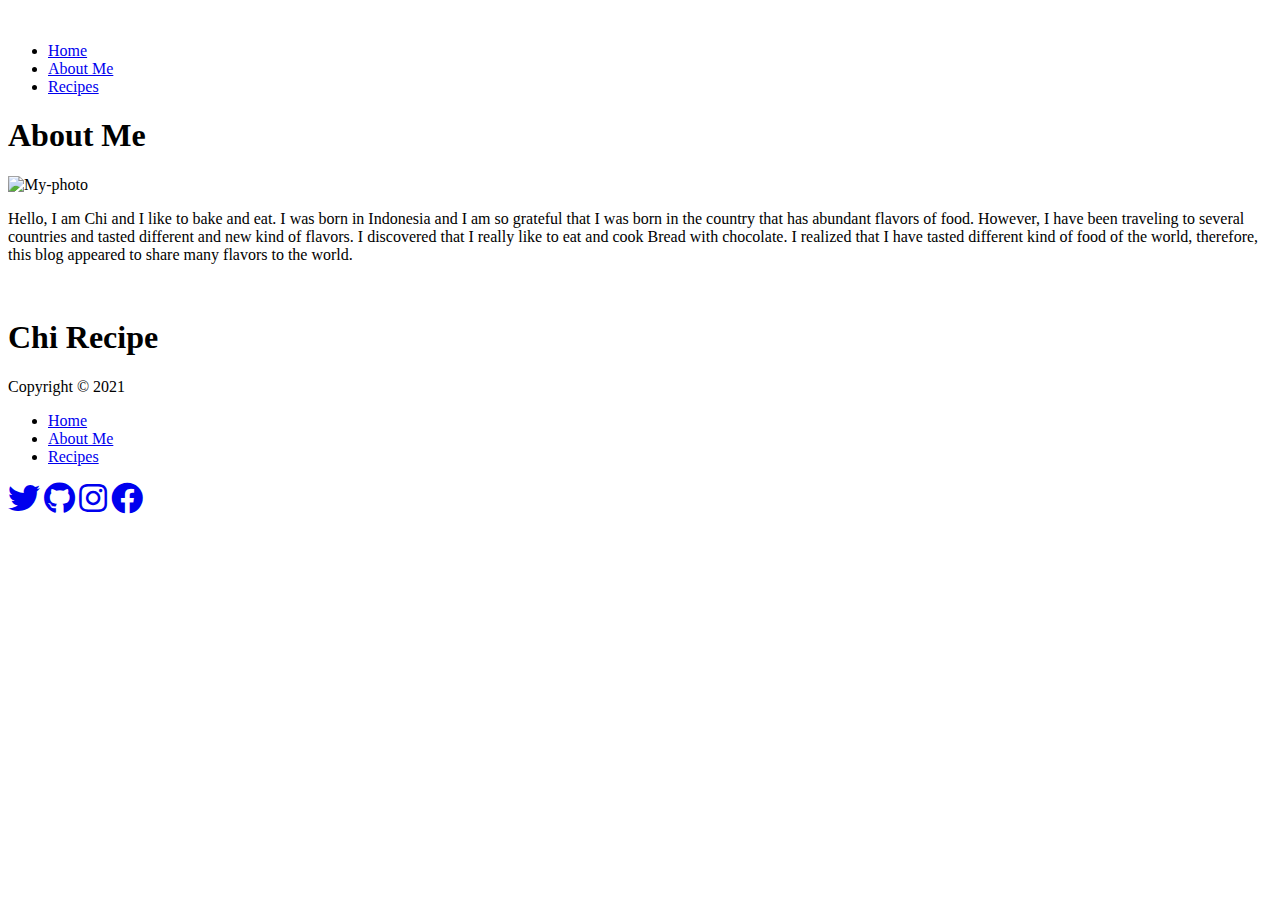
==== aboutme.html @ 8f1cc9e1 "Add files via upload" ====
<!DOCTYPE html>
<html lang="en">
<head>
    <meta charset="UTF-8">
    <meta http-equiv="X-UA-Compatible" content="IE=edge">
    <meta name="viewport" content="width=device-width, initial-scale=1.0">
    <link rel="stylesheet" href="https://cdnjs.cloudflare.com/ajax/libs/font-awesome/5.15.4/css/all.min.css" integrity="sha512-1ycn6IcaQQ40/MKBW2W4Rhis/DbILU74C1vSrLJxCq57o941Ym01SwNsOMqvEBFlcgUa6xLiPY/NS5R+E6ztJQ==" crossorigin="anonymous" referrerpolicy="no-referrer" />
    <link rel="stylesheet" href="css/style.css">
    <link href="https://fonts.googleapis.com/css2?family=Dancing+Script:wght@500&display=swap" rel="stylesheet">
    <link href="https://fonts.googleapis.com/css2?family=Quicksand:wght@600&display=swap" rel="stylesheet">
    <title>Chi Recipe | Recipes for SweetTooth</title>
</head>
<body>
    <!-- Navbar -->
    <div class="navbar">
        <div class="container flex">
            <img src="images/logo.png" alt="" style="width: 250px;">
            <!-- <h1 class="logo"><img src="images/logo.png" alt=""></h1> -->
            <nav>
                <ul>
                    <li><a href="index.html">Home</a></li>
                    <li><a href="aboutme.html">About Me</a></li>
                    <li><a href="index.html#recipes">Recipes</a></li>
                </ul>
            </nav>
        </div>
    </div>

    <!-- Head -->
    <section class="features-sub-head bg-light py-3">
        <div class="container ">
            <div>
                <h1 class="xl">About Me</h1>
                <img src="images/paris.jpg" alt="My-photo">
                <p class="lead">
                    Hello, I am Chi and I like to bake and eat. 

                    I was born in Indonesia and I am so grateful that I was born in the country that 
                    has abundant flavors of food. However, I have been traveling to several countries and tasted different 
                    and new kind of flavors. I discovered that I really like to eat and cook Bread with chocolate.
                    I realized that I have tasted different kind of food of the world, therefore, this blog appeared to share many flavors to the world.
                </p>
            </div>
            <img src="images/server.png" alt="">
        </div>
    </section>

    

    <!-- Footer -->
    <footer class="footer bg-dark py-5">
        <div class="container grid grid-3">
            <div>
                <h1>Chi Recipe</h1>
                <p>Copyright &copy; 2021</p>
            </div>
            <nav>
                <ul>
                    <li><a href="index.html">Home</a></li>                    
                    <li><a href="aboutme.html">About Me</a></li>                    
                    <li><a href="index.html#recipes">Recipes</a></li>                    
                </ul>
            </nav>
            <div class="social">
                <a href="https://twitter.com/citradiani"><i class="fab fa-twitter fa-2x"></i></a>
                <a href="https://github.com/citraput"><i class="fab fa-github fa-2x"></i></a>
                <a href="https://www.instagram.com/citradianip/"><i class="fab fa-instagram fa-2x"></i></a>
                <a href="https://www.facebook.com/citradp24/"><i class="fab fa-facebook fa-2x"></i></a>
            </div>
        </div>
    </footer>
</body>
</html>
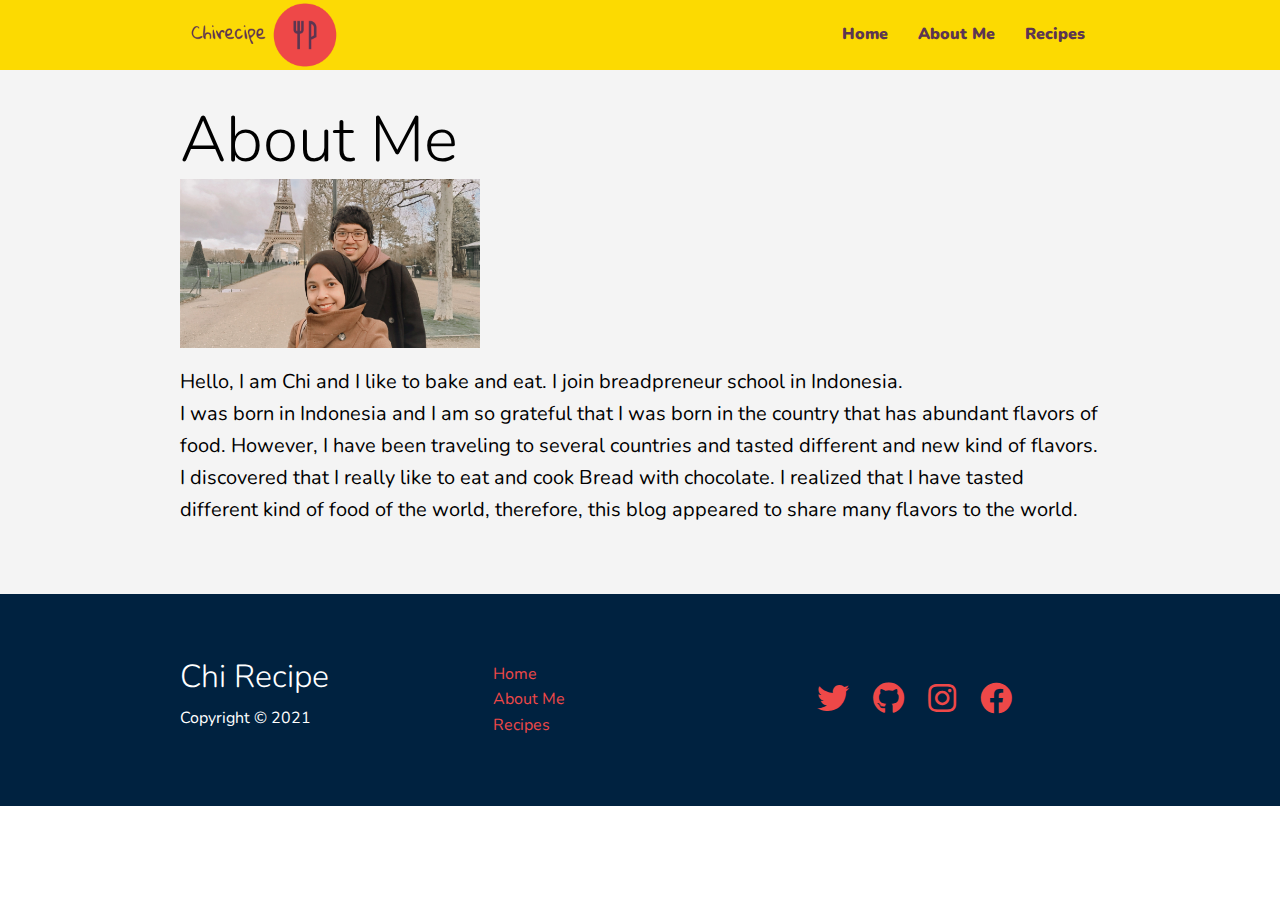
==== commit 067f2907: "Add files via upload" ====
--- a/aboutme.html
+++ b/aboutme.html
@@ -6,6 +6,8 @@
     <meta name="viewport" content="width=device-width, initial-scale=1.0">
     <link rel="stylesheet" href="https://cdnjs.cloudflare.com/ajax/libs/font-awesome/5.15.4/css/all.min.css" integrity="sha512-1ycn6IcaQQ40/MKBW2W4Rhis/DbILU74C1vSrLJxCq57o941Ym01SwNsOMqvEBFlcgUa6xLiPY/NS5R+E6ztJQ==" crossorigin="anonymous" referrerpolicy="no-referrer" />
     <link rel="stylesheet" href="css/style.css">
+    <link rel="stylesheet" href="css/utilities.css">
+    <link rel="stylesheet" href="css/responsive.css">
     <link href="https://fonts.googleapis.com/css2?family=Dancing+Script:wght@500&display=swap" rel="stylesheet">
     <link href="https://fonts.googleapis.com/css2?family=Quicksand:wght@600&display=swap" rel="stylesheet">
     <title>Chi Recipe | Recipes for SweetTooth</title>
@@ -34,7 +36,8 @@
                 <img src="images/paris.jpg" alt="My-photo">
                 <p class="lead">
                     Hello, I am Chi and I like to bake and eat. 
-
+                    I join breadpreneur school in Indonesia.
+                    <br>
                     I was born in Indonesia and I am so grateful that I was born in the country that 
                     has abundant flavors of food. However, I have been traveling to several countries and tasted different 
                     and new kind of flavors. I discovered that I really like to eat and cook Bread with chocolate.
--- a/css/style.css
+++ b/css/style.css
@@ -0,0 +1,729 @@
+@import url('https://fonts.googleapis.com/css2?family=Nunito:wght@200&display=swap');
+
+:root {
+    --primary-color: #FCDA01;
+    --secondary-color: #1c3fa8;
+    --dark-color: #002240;
+    --light-color: #f4f4f4;
+    --success-color: #5cb85c;
+    --error-color: #d9534f;
+    --button-color: #EE4848;
+    --text-color: #5C3551;
+}
+
+* {
+    box-sizing: border-box;
+    padding: 0;
+    margin: 0;
+}
+
+body {
+    font-family: 'Nunito', sans-serif;
+    color: black;
+    line-height: 1.6;
+}
+
+ul {
+    list-style-type: none; /* Remove the dot */
+}
+
+a {
+    text-decoration: none; /* delete underline in a */
+    color: #333;
+}
+
+h1, h2 {
+    font-weight: 300;
+    line-height: 1.2;
+    /* margin: 10px 0; */
+}
+
+p {
+    margin: 10px 0;
+}
+
+img {
+    width: 100%;
+}
+
+code, 
+pre {
+    background: #333;
+    color: #fff;
+    padding: 10px;
+}
+
+.hidden {
+    visibility: hidden;
+    height: 0;
+}
+
+/* Navbar */
+.navbar {
+    background-color: var(--primary-color);
+    color: #fff;
+    height: 70px;
+}
+
+.navbar ul {
+    display: flex;
+}
+
+.navbar a {
+    color: var(--text-color);
+    padding: 10px;
+    margin: 0 5px;
+    font-weight: 900;
+}
+
+.navbar a:hover {
+    border-bottom: 2px var(--button-color) solid;
+}
+
+.navbar .flex {
+    justify-content: space-between; 
+    /* make the navbar to the leftside */
+}
+
+/* Showcase */
+.showcase {
+    height: 500px;
+    background-color: #faf5f8;
+    color: black;
+    position: relative; /* ?? */
+}
+
+.showcase h1 {
+    /* margin-top: 50px; */
+    font-size: 38px;
+}
+
+.showcase p {
+    margin: 26px 0;
+}
+
+.showcase .grid {
+    grid-template-columns: 55% 45%;
+    gap: 30px;
+    overflow: visible;
+}
+
+.showcase-text {
+    animation: slideInFromLeft 1s ease-in;
+}
+
+.showcase-form {
+    position: relative;
+    top: 60px;
+    height: 450px;
+    width: 400px;
+    padding: 40px;
+    z-index: 100;
+    animation: slideInFromRight 1s ease-in;
+}
+
+.showcase-form .form-control {
+    margin: 30px 0;
+}
+
+.showcase-form input[type='text'],
+.showcase-form input[type='email'] {
+    border: 0;
+    border-bottom: 1px solid #b4becb;
+    width: 100%;
+    padding: 3px;
+    font-size: 16px;
+}
+
+.showcase-form input:focus{
+    outline: none;
+}
+
+.showcase::before, 
+.showcase::after {
+    content: '';
+    position:absolute;
+    height: 90px;
+    bottom: -70px;
+    right: 0;
+    left: 0;
+    background: white;
+    transform: skewY(-3deg);
+    -webkit-transform: skewY(-3deg);
+    -moz-transform: skewY(-3deg);
+    -ms-transform: skewY(-3deg);
+}
+
+/* Stats */
+.stats {
+    padding-top: 100px;
+    animation: slideInFromBottom 1s ease-in;
+}
+
+.stats-heading {
+    max-width: 500px;
+    margin: 0 auto;
+    text-align: center;
+    margin-left: auto;
+    margin-right: auto;
+    align-self: center;
+}
+
+.stats .grid h3 {
+    font-size: 35px;
+}
+
+.stats .grid p {
+    font-size: 20px;
+    font-weight: bold;
+}
+
+/* cli */
+.cli .grid {
+    grid-template-columns: repeat(3, 1fr);
+    grid-template-rows: repeat(2, 1fr);
+}
+
+.cli .grid > *:first-child {
+    grid-column: 1 / span 2;
+    grid-row: 1 / span 2;
+}
+
+/* Cloud */
+.cloud .grid {
+    grid-template-columns: 4fr 3fr;
+}
+
+/* languages */
+.languages .flex {
+    flex-wrap: wrap;
+}
+
+.languages .card {
+    text-align: center;
+    margin: 18px 10px 40px;
+    transition: transform 0.2s ease-in;
+}
+
+.languages .card h4 {
+    font-size: 20px;
+    margin-bottom: 10px;
+}
+
+.languages .card:hover {
+    transform: translateY(-15px);
+}
+
+/* Overlay */
+.container-overlay {
+    position: relative;
+    width: auto;
+}
+.image {
+    display: block;
+    width: 100%;
+    height: auto;
+  }
+
+.image__img {
+    display: block;
+    width: 100%;
+}
+
+.image__overlay {
+    position: absolute;
+    top: 0;
+    left: 0;
+    width: 100%;
+    height: 100%;
+    background: rgba(0, 0, 0, 0.6);
+    color: #FFF;
+    font-family: 'Quicksand', sans-serif;
+    text-align: center;
+    padding-top: 85px;
+    opacity: 0;
+    transition: opacity 0.25s;
+}
+
+.image__overlay > * {
+    transform: translateY(20px);
+    transition: transform 0.25s;
+}
+
+.image__overlay:hover {
+    opacity: 1;
+}
+
+.image__title {
+    font-size: 1.5em;
+}
+
+/* .container-overlay:hover {
+    opacity: 0.2;
+} */
+
+.text-bread {
+    width:340px;
+    height:100px;
+    background:#FFF;
+    opacity:0;
+  }
+
+.container-overlay:hover .text-bread
+  {
+    opacity:0.6;
+    text-align:justify;
+    color:#000000;
+    font-size:20px;
+    font-weight:700;
+    font-family:"Times New Roman", Times, serif;
+    padding:30px;
+  }
+
+/* features */
+.features-head img,
+.docs-head img {
+    width: 200px;
+    justify-self: flex-end;
+}
+
+.features-sub-head img {
+    width:  300px;
+    justify-self: flex-end;
+}
+
+.features-main .grid {
+    padding: 30px;
+}
+
+.features-main .grid > *:first-child {
+    grid-column: 1 / span 3;
+}
+
+.features-main .grid > *:nth-child(2) {
+    grid-column: 1 / span 2;
+}
+
+/* Docs  */
+.docs-main h3 {
+    margin: 20px 0;
+}
+
+.docs-main .grid {
+    grid-template-columns: 1fr 2fr;
+    align-items: flex-start;
+}
+
+.docs-main nav li {
+    font-size: 17px;
+    padding-bottom: 5px;
+    margin-bottom: 5px;
+    border-bottom: 1px #ccc solid;
+}
+
+.docs-main a:hover {
+    font-weight: bold;
+}
+
+.features-main .card > i {
+    margin-right: 20px;
+}
+
+/* footer */
+.footer .social a {
+    margin: 0 10px;
+}
+
+/* Animations */
+@keyframes slideInFromLeft {
+    0% {
+        transform: translateX(-100%);
+    }
+
+    100% {
+        transform: translateX(0);
+    }
+}
+
+@keyframes slideInFromRight {
+    0% {
+        transform: translateX(100%);
+    }
+
+    100% {
+        transform: translateX(0);
+    }
+}
+
+@keyframes slideInFromTop {
+    0% {
+        transform: translateY(-100%);
+    }
+
+    100% {
+        transform: translateX(0);
+    }
+}
+
+@keyframes slideInFromBotton {
+    0% {
+        transform: translateY(100%);
+    }
+
+    100% {
+        transform: translateX(0);
+    }
+}
+
+/* Tablets and under */
+@media(max-width: 768px) {
+    .grid,
+    .showcase .grid,
+    .stats .grid,
+    .cli .grid,
+    .cloud .grid, 
+    .features-main .grid,
+    .docs-main .grid {
+        grid-template-columns: 1fr;
+        grid-template-rows: 1fr;
+    }
+
+    .showcase {
+        height: auto;
+
+    }
+
+    .showcase-text {
+        text-align: center;
+        margin-top: 40px;
+        animation: slideInFromTop 1s ease-in;
+    }
+
+    .showcase-form {
+        justify-self: center;
+        margin:  auto;
+        animation: slideInFromBottom 1s ease-in;
+    }
+
+    .cli .grid > *:first-child {
+        grid-column: 1;
+        grid-row: 1;
+    }
+
+    .features-head,
+    .features-sub-head,
+    .docs-head {
+        text-align: center;
+    }
+
+    .features-head img,
+    .features-sub-head img,
+    .docs-head img {
+        justify-self: center;
+    }
+
+    .features-main .grid > *:first-child,
+    .features-main .grid > *:nth-child(2) {
+        grid-column: 1;
+    }
+}
+
+/* Mobile */
+@media(max-width: 500px) {
+    .navbar {
+        height: 150px;
+    }
+    
+    .navbar img {
+        margin-left: auto;
+    }
+
+    .navbar .flex {
+        flex-direction: column;
+    }
+
+    .navbar ul {
+        padding: 10px;
+        background-color: rgba(0, 0, 0, 0.1);
+
+    }
+}
+
+/* Utilities */
+.container {
+    max-width: 1000px;
+    margin: 0 auto;
+    overflow: auto;
+    padding: 0 40px;
+    /* display: flex; */
+    /* flex-direction: column;
+    justify-content: center; */
+}
+
+.stats-container {
+    max-width: 1000px;
+    margin: 0 auto;
+    overflow: auto;
+    padding: 0 40px;
+    display: flex; 
+    flex-direction: column;
+    justify-content: center;
+}
+
+.card {
+    background-color: white;
+    border-radius: 10px;
+    box-shadow: 0 3px 10px rgba(0,0,0,0.2);
+    padding: 20px;
+    margin: 20px;
+}
+
+.btn {
+    display: inline-block;
+    padding: 10px 30px;
+    cursor: pointer;
+    /* background: var(--button-color); */
+    /* color: #fff; */
+    color: black;
+    border:none;
+    border-radius: 5px;
+}
+
+.btn-outline {
+    background-color: transparent;
+    border: 1px var(--primary-color) solid;
+}
+
+.btn:hover {
+    transform: scale(1.1);
+}
+
+/* background & colored buttons */
+.bg-primary, .btn-primary {
+    background-color: var(--button-color);
+    color: white;
+    font-weight: bold;
+}
+
+.bg-secondary, .btn-secondary {
+    background-color: var(--secondary-color);
+    color: white;
+}
+
+.bg-light, .btn-light {
+    background-color: var(--light-color);
+    color: black;
+}
+
+.bg-dark, .btn-dark {
+    background-color: var(--dark-color);
+    color: white;
+}
+
+.bg-primary a, 
+.btn-primary a,
+.bg-secondary a,
+.btn-secondary a,
+.bg-dark a,
+.btn-dark a {
+    color: var(--button-color);
+}
+
+/* Text Colors */
+.text-primary {
+    color: var(--primary-color);
+    /* color: white; */
+}
+
+.text-secondary {
+    color: var(--dark-color);
+    /* color: var(--secondary-color); */
+    /* color: white; */
+}
+
+.text-light {
+    color: var(--light-color);
+}
+
+.text-dark {
+    color: var(--dark-color);
+    /* color: white; */
+}
+
+/* Text Sizes */
+.lead {
+    font-size: 20px;
+
+}
+
+.sm {
+    font-size: 1rem;
+}
+
+.md {
+    font-size: 2rem;
+}
+
+.lg {
+    font-size: 3rem;
+}
+
+.xl {
+    font-size: 4rem;
+}
+
+.text-center {
+    text-align: center;
+    align-self: center;
+    /* align-items: center; */
+}
+
+/* Alert */
+.alert {
+    background-color: var(--light-color);
+    padding: 10px 20px;
+    font-weight: bold;
+    margin: 15px 0;
+
+}
+
+.alert i {
+    margin-right: 10px;
+}
+
+.alert-success {
+    background-color: var(--success-color);
+    color: #fff;
+}
+
+.alert-error {
+    background-color: var(--error-color);
+    color: #fff;
+}
+
+.flex {
+    display: flex;
+    /* flex-direction: column; */
+    justify-content: center;
+    /* justify-content: space-between; */
+    align-items: center;
+    height: 100%;
+}
+
+.grid {
+    display: grid;
+    grid-template-columns: repeat(2, 1fr);
+    gap: 20px;
+    justify-content: center;
+    align-items: center;
+    height: 100%;
+}
+
+.grid-image div img {
+    width: 100%;
+    height: 100%;
+    object-fit: cover;
+}
+
+.grid-image {
+    display: grid;
+    /* grid-template-columns: repeat(4, minmax(100px, 6fr)); */
+    grid-template-columns: repeat(auto-fit, minmax(200px, 1fr));
+    grid-template-rows: repeat(auto-fill, minmax(200px, 1fr));
+    grid-gap: 5px;
+    /* grid-auto-rows: 400px; */
+}
+
+.horizontal {
+    grid-column: auto / span 2;
+}
+
+.vertical {
+    grid-row: auto / span 2;
+}
+
+.grid-3 {
+    grid-template-columns: repeat(3, 1fr);
+}
+
+/* Margin */
+.my-1 {
+    margin: 1rem 0;
+}
+
+.my-2 {
+    margin: 1.5rem 0;
+}
+
+.my-3 {
+    margin: 2rem 0;
+}
+
+.my-4 {
+    margin: 3rem 0;
+}
+
+.my-5 {
+    margin: 4rem 0;
+}
+
+.m-1 {
+    margin: 1rem;
+}
+
+.m-2 {
+    margin: 1.5rem;
+}
+
+.m-3 {
+    margin: 2rem;
+}
+
+.m-4 {
+    margin: 3rem;
+}
+
+.m-5 {
+    margin: 4rem;
+}
+
+/* Padding */
+.py-1 {
+    padding: 1rem 0;
+}
+
+.py-2 {
+    padding: 1.5rem 0;
+}
+
+.py-3 {
+    padding: 2rem 0;
+}
+
+.py-4 {
+    padding: 3rem 0;
+}
+
+.py-5 {
+    padding: 4rem 0;
+}
+
+.p-1 {
+    padding: 1rem;
+}
+
+.p-2 {
+    padding: 1.5rem;
+}
+
+.p-3 {
+    padding: 2rem;
+}
+
+.p-4 {
+    padding: 3rem;
+}
+
+.p-5 {
+    padding: 4rem;
+}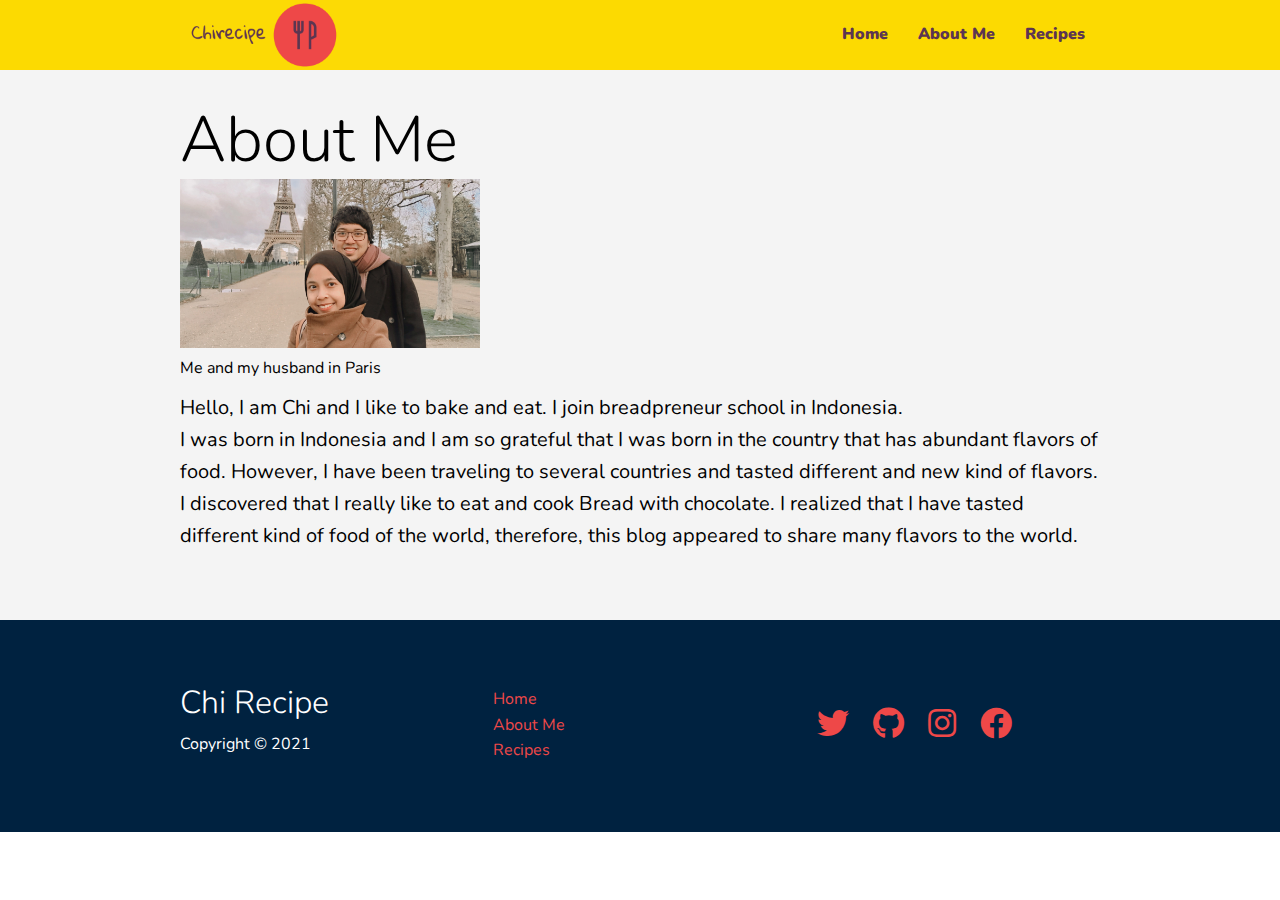
==== commit b19a5b64: "Add files via upload" ====
--- a/aboutme.html
+++ b/aboutme.html
@@ -5,9 +5,7 @@
     <meta http-equiv="X-UA-Compatible" content="IE=edge">
     <meta name="viewport" content="width=device-width, initial-scale=1.0">
     <link rel="stylesheet" href="https://cdnjs.cloudflare.com/ajax/libs/font-awesome/5.15.4/css/all.min.css" integrity="sha512-1ycn6IcaQQ40/MKBW2W4Rhis/DbILU74C1vSrLJxCq57o941Ym01SwNsOMqvEBFlcgUa6xLiPY/NS5R+E6ztJQ==" crossorigin="anonymous" referrerpolicy="no-referrer" />
-    <link rel="stylesheet" href="css/style.css">
-    <link rel="stylesheet" href="css/utilities.css">
-    <link rel="stylesheet" href="css/responsive.css">
+    <link rel="stylesheet" href="css/index.css">
     <link href="https://fonts.googleapis.com/css2?family=Dancing+Script:wght@500&display=swap" rel="stylesheet">
     <link href="https://fonts.googleapis.com/css2?family=Quicksand:wght@600&display=swap" rel="stylesheet">
     <title>Chi Recipe | Recipes for SweetTooth</title>
@@ -16,7 +14,8 @@
     <!-- Navbar -->
     <div class="navbar">
         <div class="container flex">
-            <img src="images/logo.png" alt="" style="width: 250px;">
+            <img src="images/logo.png" alt="" class="image-logo">
+
             <!-- <h1 class="logo"><img src="images/logo.png" alt=""></h1> -->
             <nav>
                 <ul>
@@ -33,7 +32,11 @@
         <div class="container ">
             <div>
                 <h1 class="xl">About Me</h1>
-                <img src="images/paris.jpg" alt="My-photo">
+                <figure>
+                    <img src="images/paris.jpg" alt="My-photo">
+                    <figcaption>Me and my husband in Paris</figcaption>
+                </figure>
+                
                 <p class="lead">
                     Hello, I am Chi and I like to bake and eat. 
                     I join breadpreneur school in Indonesia.
--- a/css/index.css
+++ b/css/index.css
@@ -0,0 +1,3 @@
+@import 'style.css';
+@import 'responsive.css';
+@import 'utilities.css';
